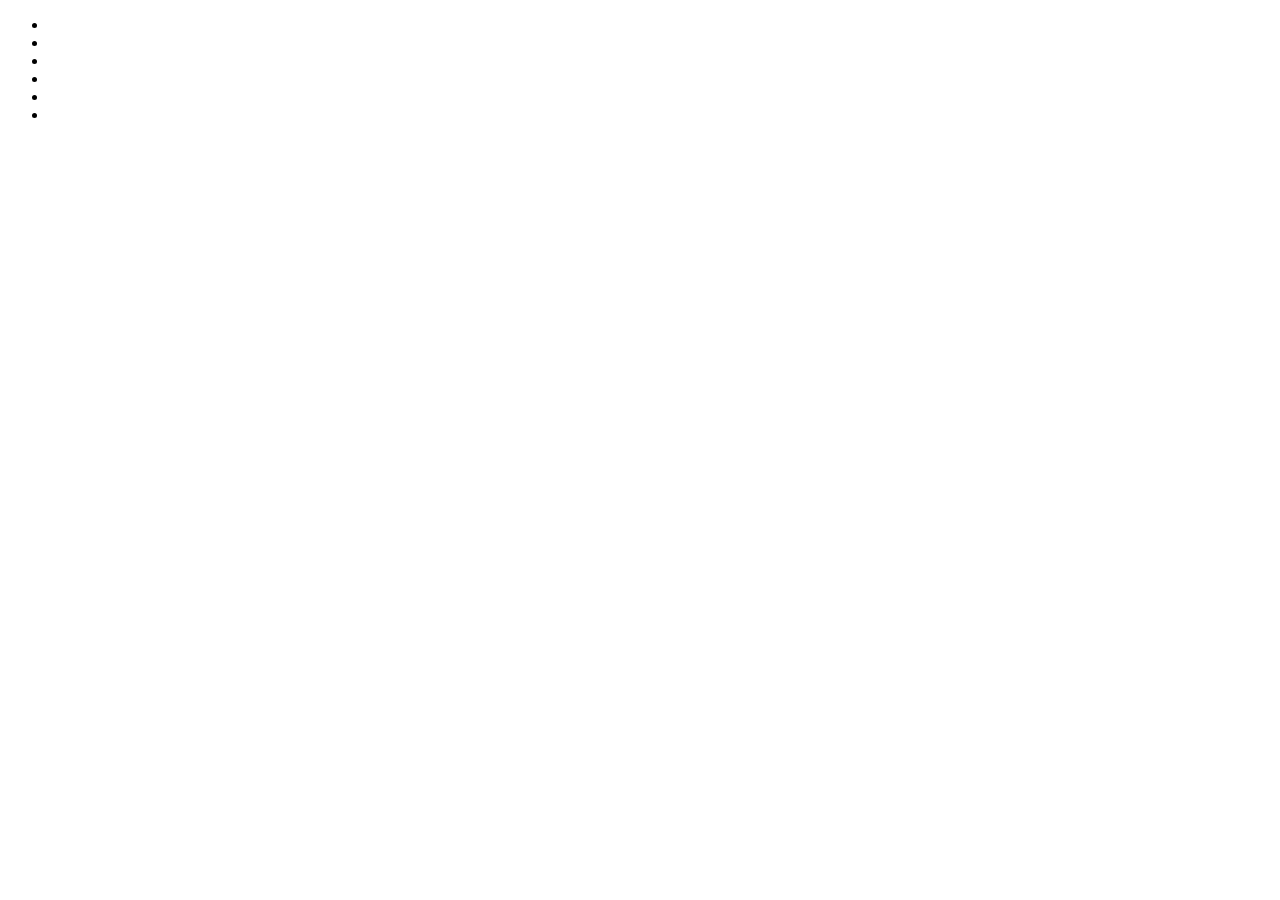
==== index.html @ 5b259d89 "it's not broken anymore" ====
<!DOCTYPE html>
<html>
<head>
    <title></title>
    <link href="css/style.css" type="text/css" rel="stylesheet">
</head>
<body>
    <div id="desktop">
        <nav>
            <ul>
                <li></li>
                <li></li>
                <li></li>
                <li></li>
                <li></li>
                <li id="live-clock"></li>
            </ul>
        </nav>
        <div id="homescreen">
            <div id="players-icon">
                <div id="players-window">
                </div>
            </div>
            <div id="score-icon">
                <div id="score-window">
                </div>
            </div>
            <div id="settings-icon">
                <div id="settings-window">
                </div>
            </div>
            <div id="game-1-icon">
                <div id="game-1-window">
                </div>
            </div>
            <div id="game-2-icon">
                <div id="game-2-window">
                </div>
            </div>
            <div id="game-3-icon">
                <div id="game-3-window">
                </div>
            </div>
        </div>
    </div>

    <script src="js/script.js"></script>
</body>
</html>
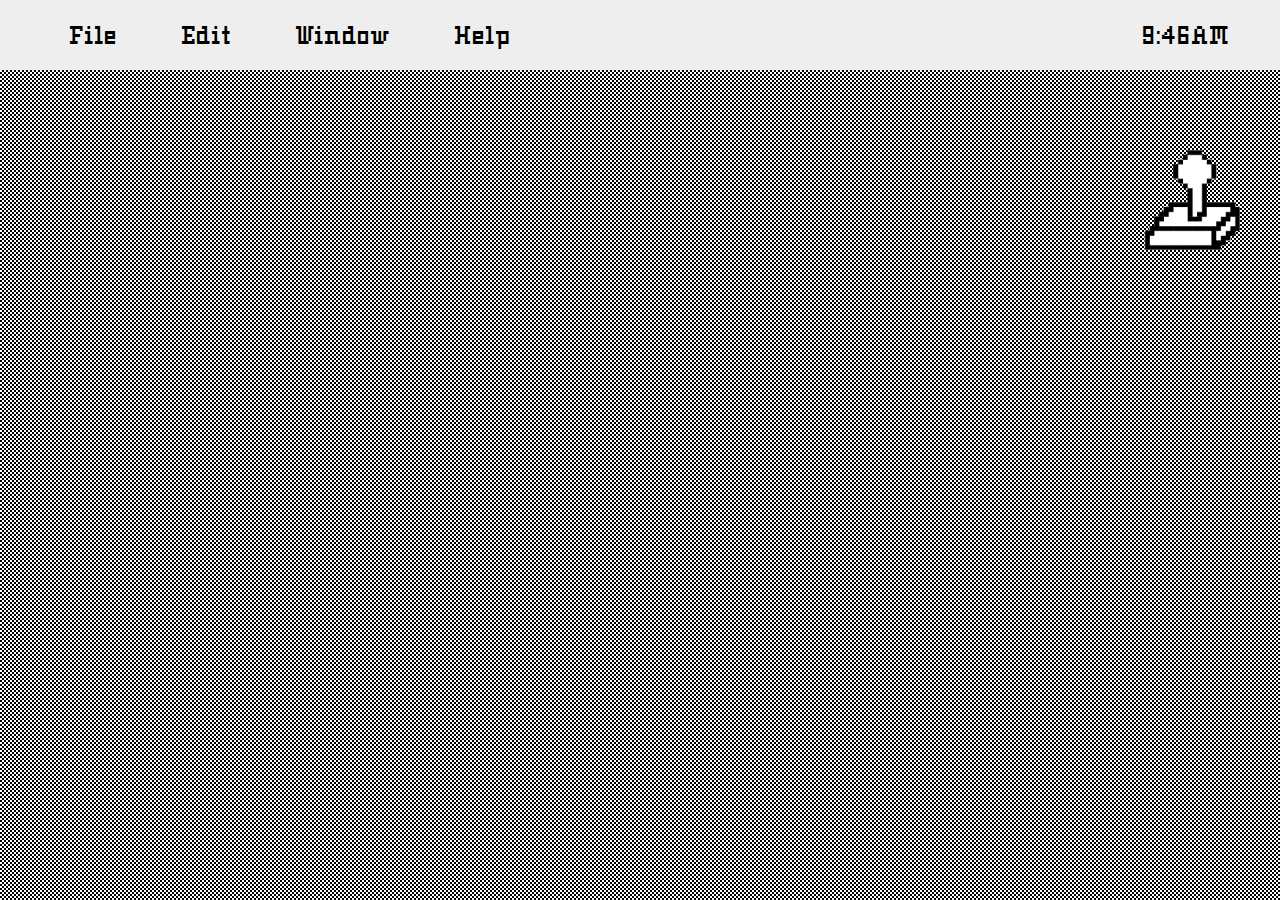
==== commit 64097cd4: "added basic ui" ====
--- a/index.html
+++ b/index.html
@@ -8,14 +8,14 @@
     <div id="desktop">
         <nav>
             <ul>
-                <li></li>
-                <li></li>
-                <li></li>
-                <li></li>
-                <li></li>
-                <li id="live-clock"></li>
+                <li>File</li>
+                <li>Edit</li>
+                <li>Window</li>
+                <li>Help</li>
+                <li id="live-clock">9:46AM</li>
             </ul>
         </nav>
+        <!-- <iframe src="game-1.html"></iframe> -->
         <div id="homescreen">
             <div id="players-icon">
                 <div id="players-window">
@@ -29,9 +29,10 @@
                 <div id="settings-window">
                 </div>
             </div>
+            <div id="game-1-window">
+            </div>
             <div id="game-1-icon">
-                <div id="game-1-window">
-                </div>
+                <img src="img/joystick.png">
             </div>
             <div id="game-2-icon">
                 <div id="game-2-window">
--- a/css/style.css
+++ b/css/style.css
@@ -0,0 +1,55 @@
+
+@font-face {
+    font-family: 'fr73pixelw00-regularregular';
+    src: url('../fonts/fr73-pixel-w00_regular-webfont.woff2') format('woff2'),
+         url('../fonts/fr73-pixel-w00_regular-webfont.woff') format('woff');
+    font-weight: normal;
+    font-style: normal;
+}
+
+iframe {
+	width: 850px;
+	height: 680px;
+	position: absolute;
+	left: 50%;
+	top: 50%;
+	transform: translate(-50%, -50%);
+	border: none;
+}
+
+nav {
+	position: absolute;
+	top: 0;
+	left: 0;
+	height: 70px;
+	width: 100%;
+	background-color: #eeeeee;
+}
+
+li {
+	display: inline;
+  font-family: "fr73pixelw00-regularregular";
+  font-size: 20px;
+  margin: 0 30px;
+}
+
+#live-clock {
+	float: right;
+	margin-right: 50px;
+}
+
+html {
+	background:	url([data-uri]
+    ) repeat;
+}
+
+#game-1-icon {
+	position: absolute;
+	top: 150px;
+	right: 40px;
+}
+
+#game-1-icon img {
+	width: 100px;
+	height: 100px;
+}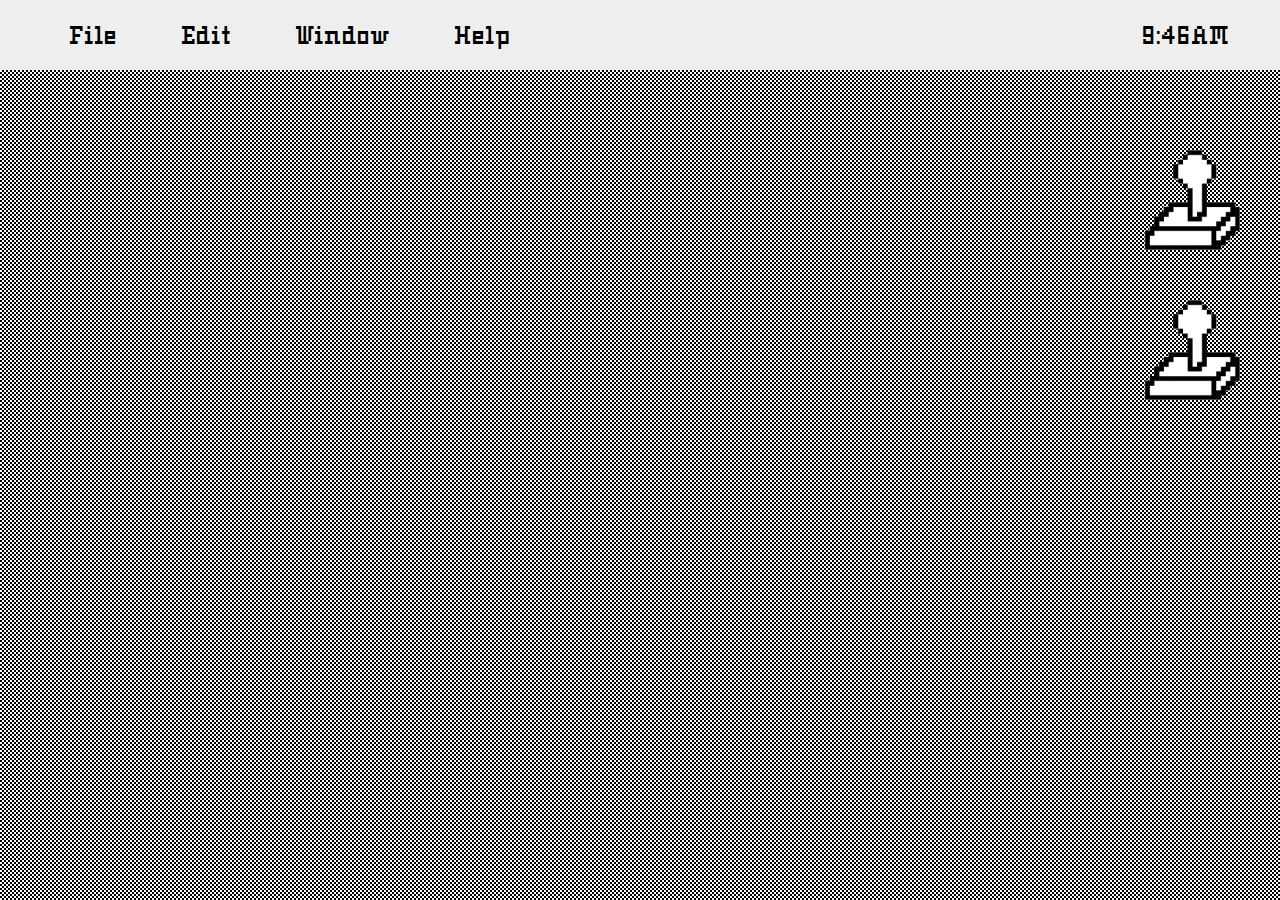
==== commit 46e11e55: "almost complete, except some ui" ====
--- a/index.html
+++ b/index.html
@@ -34,13 +34,11 @@
             <div id="game-1-icon">
                 <img src="img/joystick.png">
             </div>
+
+            <div id="game-2-window">
+            </div>
             <div id="game-2-icon">
-                <div id="game-2-window">
-                </div>
-            </div>
-            <div id="game-3-icon">
-                <div id="game-3-window">
-                </div>
+                <img src="img/joystick.png">
             </div>
         </div>
     </div>
--- a/css/style.css
+++ b/css/style.css
@@ -52,4 +52,15 @@
 #game-1-icon img {
 	width: 100px;
 	height: 100px;
+}
+
+#game-2-icon {
+	position: absolute;
+	top: 300px;
+	right: 40px;
+}
+
+#game-2-icon img {
+	width: 100px;
+	height: 100px;
 }